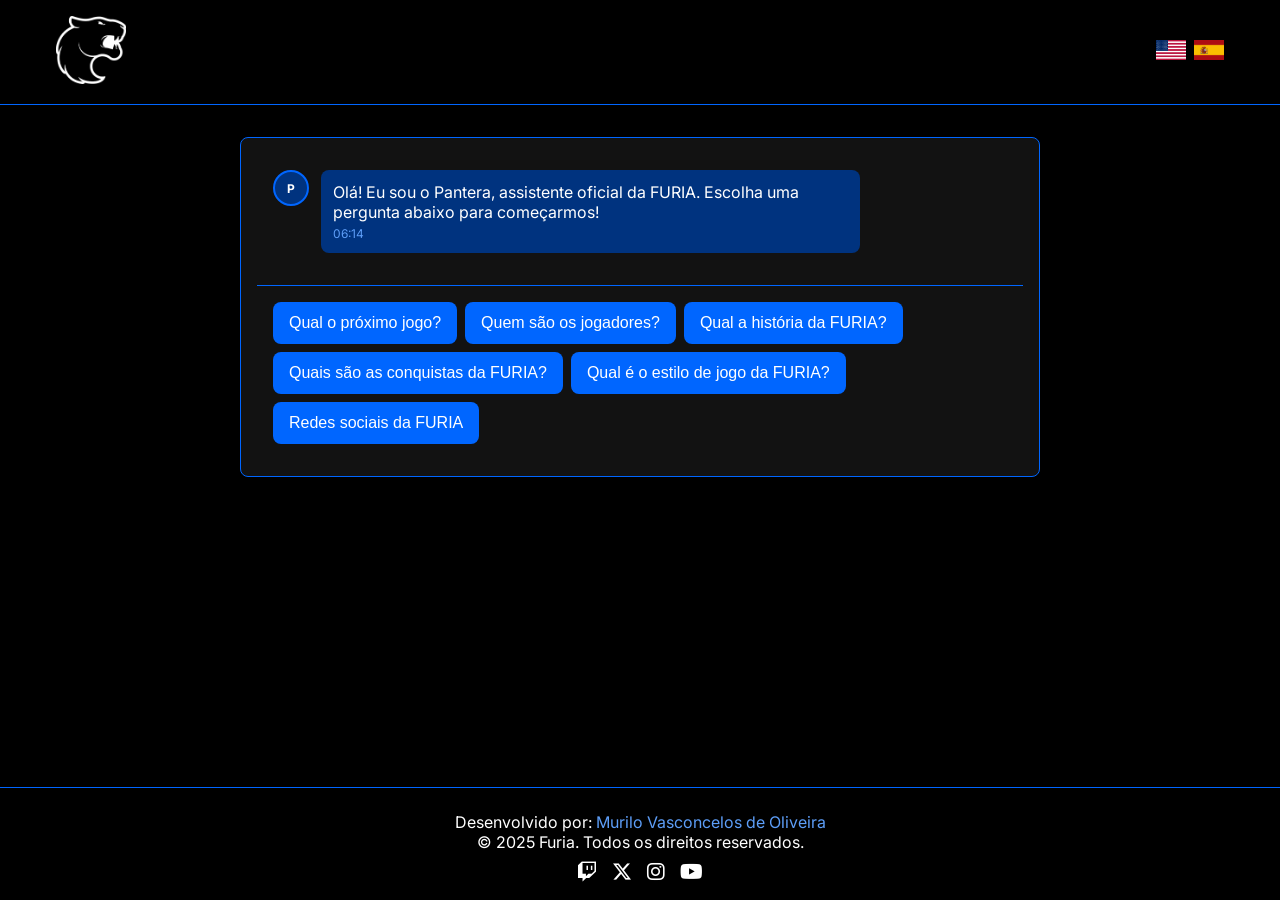
==== index.html @ ce6db04a "Primeira versao do ChatBot" ====
<!DOCTYPE html>
<html lang="pt-BR">
<head>
    <meta charset="UTF-8">
    <meta name="viewport" content="width=device-width, initial-scale=1.0">
    <title>FURIA - Chatbot</title>
    <link rel="stylesheet" href="style.css">
    <link rel="icon" href="img/FURIAlogo.png" type="image/x-icon">
    <link rel="stylesheet" href="https://fonts.googleapis.com/css2?family=Inter:wght@400;500;600;700&display=swap">
    <link rel="stylesheet" href="https://cdnjs.cloudflare.com/ajax/libs/font-awesome/6.5.0/css/all.min.css">
</head>
<body>
    <header class="header">
        <div class="container header-container">
            <div class="logo">
                <img src="img/FURIAlogo.png" alt="FURIA Logo">
            </div>
            <div class="header-traducao">
                <a href="index-en.html"><img src="img/usa.png" alt="Bandeira dos EUA" class="bandeira"></a>
                <a href="index-es.html"><img src="img/spain.png" alt="Bandeira do Espanha" class="bandeira"></a>
        </div>
    </header>

    <main class="main">
        <div class="container">
            <div id="chatContainer">
                <div id="chatMessages"></div>
                <div id="questionButtons"></div> <!-- Aqui aparecerão os botões de perguntas -->
            </div>
        </div>
    </main>
    
    <script src="script.js"></script>

    <footer>
        <div class="footer-container">
            <div class="footer-texto">
                <p>Desenvolvido por: <a href="https://www.linkedin.com/in/murilo-vasconcelos-de-oliveira-5512b1265/" target="_blank">Murilo Vasconcelos de Oliveira</a></p>
                <p>© 2025 Furia. Todos os direitos reservados.</p>
            </div>
            <div class="social-icons">
                <a href="https://www.twitch.tv/team/furia" target="_blank"><i class="fa-brands fa-twitch"></i></a>
                <a href="https://x.com/FURIA" target="_blank"><i class="fa-brands fa-x-twitter"></i></a>
                <a href="https://www.instagram.com/furiagg/" target="_blank"><i class="fa-brands fa-instagram"></i></a>
                <a href="https://www.youtube.com/@FURIAgg" target="_blank"><i class="fa-brands fa-youtube"></i></a>
            </div>
        </div>
        
    </footer>
</body>
</html>
---- style.css ----
:root {
    --blue-400: #5D9EF8;
    --blue-600: #0066FF;
    --blue-700: #0052CC;
    --blue-900: #00337F;
    --gray-800: #1e1e1e;
    --gray-900: #121212;
}

* {
    margin: 0;
    padding: 0;
    box-sizing: border-box;
}

body {
    font-family: 'Inter', sans-serif;
    background-color: black;
    color: white;
    min-height: 100vh;
    display: flex;
    flex-direction: column;
}

.main {
    flex: 1;
}

.container {
    width: 100%;
    max-width: 1200px;
    margin: 0 auto;
    padding: 0 1rem;
}

/* Header */
.header {
    background-color: black;
    border-bottom: 1px solid var(--blue-600);
    padding: 1rem 0;
}

.header-container {
    display: flex;
    align-items: center;
    justify-content: space-between;
}

.logo img {
    width: 70px;
    
}

.header-traducao{
    display: flex;
    align-items: center;
    gap: 0.5rem;
}

.bandeira{
    width: 30px;
    height: 20px;
}

.desktop-nav {
    display: none;
}

.nav-link {
    color: white;
    text-decoration: none;
    font-weight: 500;
    margin-left: 1.5rem;
    transition: color 0.2s;
}

.nav-link:hover {
    color: var(--blue-400);
}

.menu-button {
    background: none;
    border: none;
    color: white;
    cursor: pointer;
}

/* Chat Container */
#chatContainer {
    flex: 1;
    display: flex;
    flex-direction: column;
    max-width: 800px;
    margin: 2rem auto;
    padding: 1rem;
    border: 1px solid var(--blue-600);
    border-radius: 0.5rem;
    background-color: var(--gray-900);
    overflow: hidden;
}

#chatMessages {
    flex: 1;
    padding: 1rem;
    overflow-y: auto;
    display: flex;
    flex-direction: column;
    gap: 1rem;
}

/* Mensagens */
.message {
    display: flex;
    align-items: flex-start;
    gap: 0.75rem;
    max-width: 80%;
}

.message.user {
    align-self: flex-end;
    flex-direction: row-reverse;
}

.message-content {
    background-color: var(--blue-900);
    padding: 0.75rem;
    border-radius: 0.5rem;
    color: white;
}

.message.user .message-content {
    background-color: var(--gray-800);
}

.message-avatar {
    width: 32px;
    height: 32px;
    border-radius: 50%;
    background-color: var(--blue-900);
    display: flex;
    align-items: center;
    justify-content: center;
    padding: 1rem;
    font-weight: bold;
    font-size: 0.75rem;
    border: 2px solid var(--blue-600);
}

.message.user .message-avatar {
    background-color: var(--gray-800);
    border-color: #555;
}

.message-time {
    font-size: 0.75rem;
    margin-top: 0.25rem;
    color: var(--blue-400);
}

.message.user .message-time {
    color: #aaa;
}

/* Botões de Perguntas */
#questionButtons {
    display: flex;
    flex-wrap: wrap;
    gap: 0.5rem;
    margin-top: 1rem;
    padding: 1rem;
    border-top: 1px solid var(--blue-600);
}

.question-button {
    background-color: var(--blue-600);
    color: white;
    border: none;
    padding: 0.75rem 1rem;
    border-radius: 0.5rem;
    cursor: pointer;
    font-size: 1rem;
    transition: background-color 0.2s;
}

.question-button:hover {
    background-color: var(--blue-700);
}

/* Efeito "digitando" */
.typing-indicator {
    display: flex;
    align-items: center;
    margin: 10px 0;
}

.typing-dots {
    background-color: var(--blue-900);
    padding: 8px 16px;
    border-radius: 0.5rem;
    display: flex;
    align-items: center;
}

.typing-dots span {
    height: 8px;
    width: 8px;
    margin: 0 2px;
    background-color: rgba(255, 255, 255, 0.7);
    border-radius: 50%;
    display: inline-block;
    animation: typing 1.4s infinite ease-in-out;
}

.typing-dots span:nth-child(1) { animation-delay: 0s; }
.typing-dots span:nth-child(2) { animation-delay: 0.2s; }
.typing-dots span:nth-child(3) { animation-delay: 0.4s; }

.footer-container{
    border-top: 1px solid var(--blue-600);
    padding: 1rem 0;
    text-align: center;
    color: white;
}

.footer-texto{
    padding: 0.5rem;
}

.footer-texto a{
    color: var(--blue-400);
    text-decoration: none;
    transition: color 0.2s;
}

.footer-texto a:hover{
    color: var(--blue-600);
}

.footer-texto a:active{
    color: var(--blue-900);
}

.social-icons {
    display: flex;
    gap: 15px;
    justify-content: center;
  }
  
  .social-icons a {
    text-decoration: none;
    color: #ffffff; /* cor padrão dos ícones */
    font-size: 20px; /* tamanho dos ícones */
    transition: color 0.3s ease;
  }
  
  .social-icons a:hover {
    color: var(--blue-700); /* muda a cor no hover */
  }

@keyframes typing {
    0%, 60%, 100% { transform: translateY(0); }
    30% { transform: translateY(-5px); background-color: var(--blue-400); }
}

/* Responsivo */
@media (max-width: 600px) {
    #chatContainer {
        margin: 1rem;
    }
}
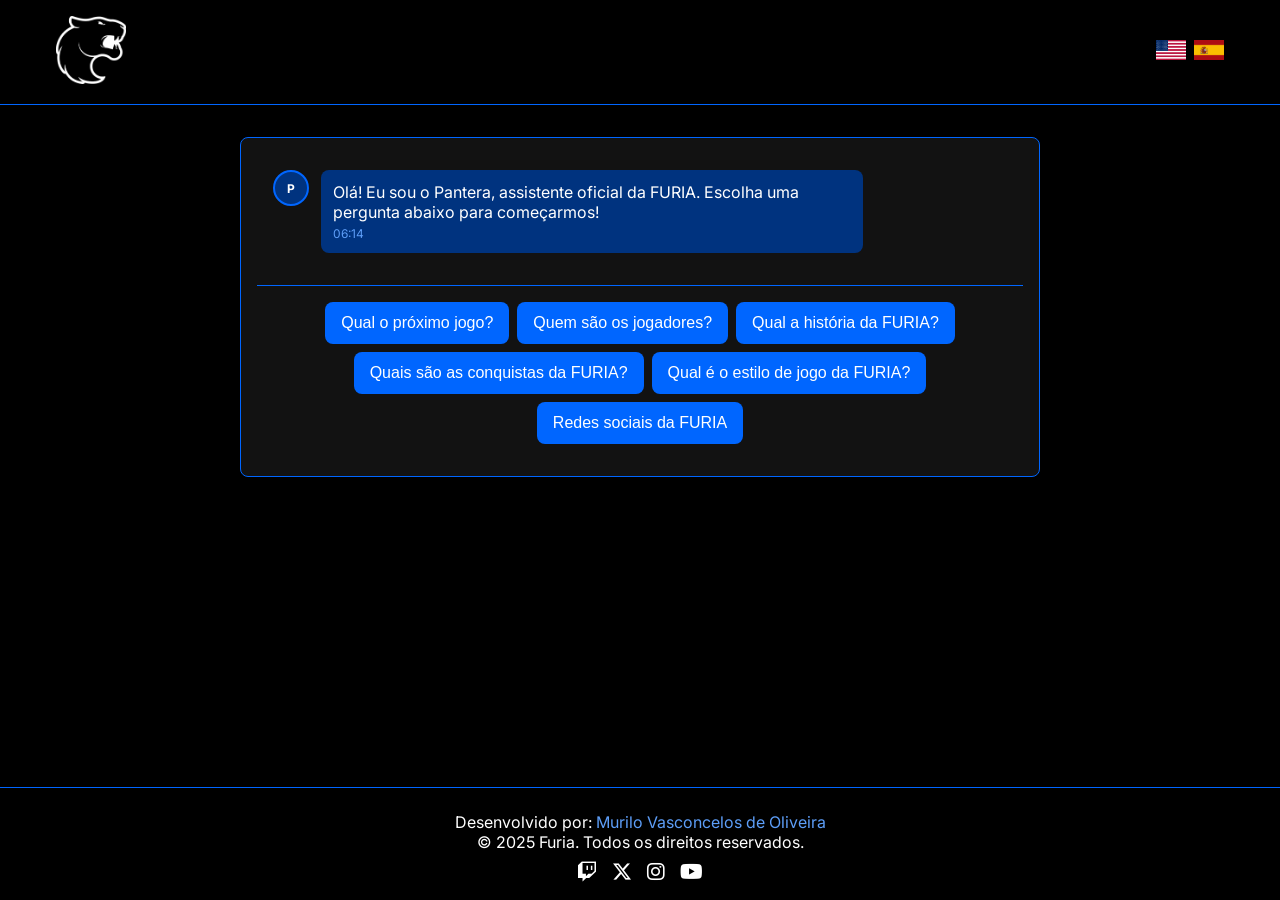
==== commit 60ab1e5e: "Adiçao do active nos botoes e correçao da div 'container header-container'. Correçao do tamanho maxi" ====
--- a/index.html
+++ b/index.html
@@ -18,6 +18,7 @@
             <div class="header-traducao">
                 <a href="index-en.html"><img src="img/usa.png" alt="Bandeira dos EUA" class="bandeira"></a>
                 <a href="index-es.html"><img src="img/spain.png" alt="Bandeira do Espanha" class="bandeira"></a>
+        </div>
         </div>
     </header>
 
--- a/style.css
+++ b/style.css
@@ -60,7 +60,19 @@
 .bandeira{
     width: 30px;
     height: 20px;
-}
+    transition: all 0.2s ease;
+}
+
+.bandeira:hover{
+    cursor: pointer;
+    filter: brightness(0.8);
+}
+
+.bandeira:active{
+    cursor: pointer;
+    filter: brightness(0.6);
+}
+
 
 .desktop-nav {
     display: none;
@@ -100,13 +112,36 @@
 }
 
 #chatMessages {
-    flex: 1;
+    max-height: 500px;
     padding: 1rem;
     overflow-y: auto;
     display: flex;
     flex-direction: column;
     gap: 1rem;
-}
+    padding-right: 12px;
+}
+
+#chatMessages::-webkit-scrollbar {
+  width: 8px;
+}
+
+#chatMessages::-webkit-scrollbar-track {
+  background: #1e1e1e;
+  border-radius: 4px;
+}
+
+#chatMessages::-webkit-scrollbar-thumb {
+  background: var(--blue-600);
+  border-radius: 4px;
+}
+
+#chatMessages::-webkit-scrollbar-thumb:hover {
+  background: var(--blue-700);
+}
+
+#chatMessages::-webkit-scrollbar-thumb:active {
+    background: var(--blue-900);
+  }
 
 /* Mensagens */
 .message {
@@ -169,6 +204,7 @@
     margin-top: 1rem;
     padding: 1rem;
     border-top: 1px solid var(--blue-600);
+    justify-content: center;
 }
 
 .question-button {
@@ -184,6 +220,10 @@
 
 .question-button:hover {
     background-color: var(--blue-700);
+}
+
+.question-button:active {
+    background-color: var(--blue-900);
 }
 
 /* Efeito "digitando" */
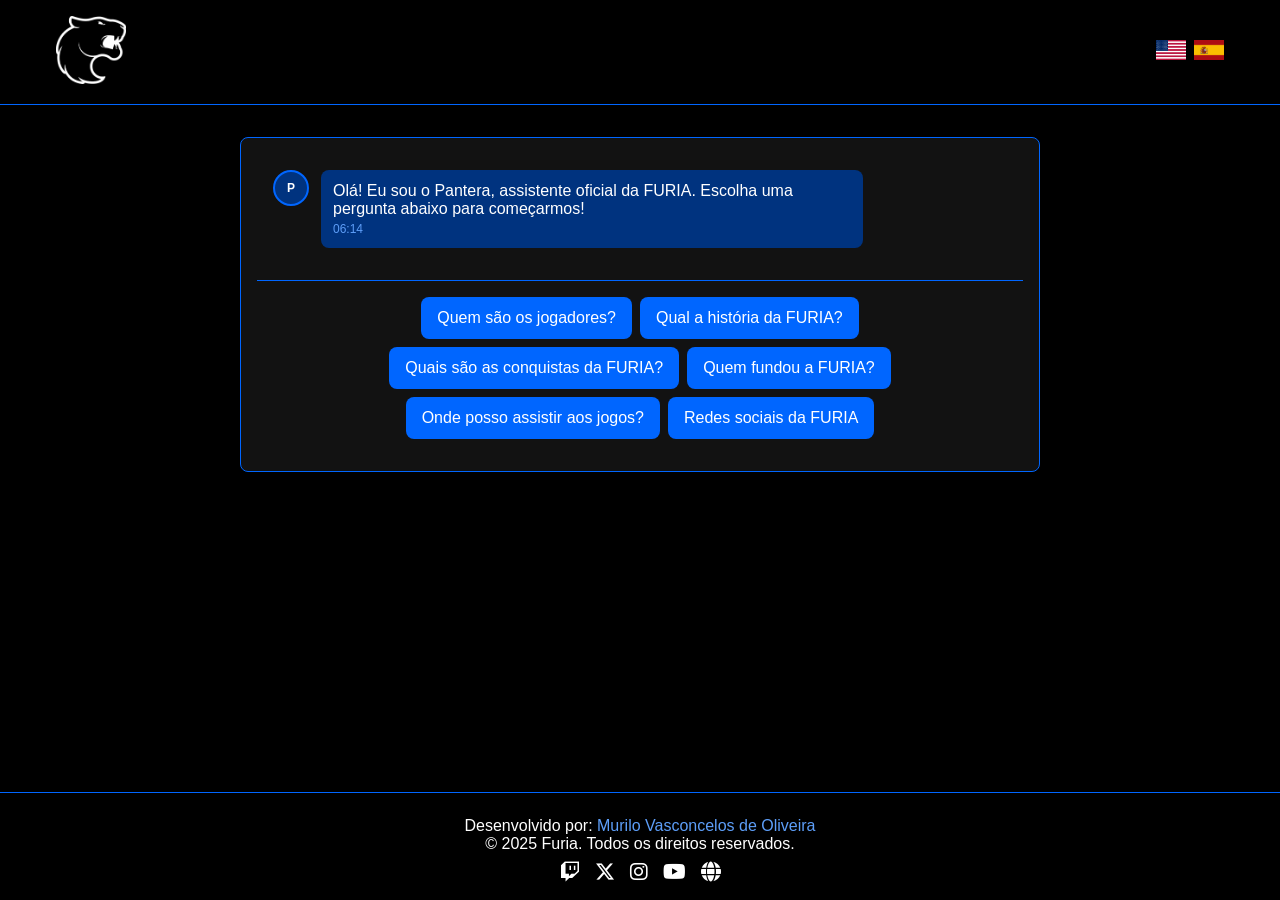
==== commit adf60731: "Alteraçoes no footer, mudança no link do x/twitter no site em ingles e adiçao do link para o site da" ====
--- a/index.html
+++ b/index.html
@@ -44,6 +44,7 @@
                 <a href="https://x.com/FURIA" target="_blank"><i class="fa-brands fa-x-twitter"></i></a>
                 <a href="https://www.instagram.com/furiagg/" target="_blank"><i class="fa-brands fa-instagram"></i></a>
                 <a href="https://www.youtube.com/@FURIAgg" target="_blank"><i class="fa-brands fa-youtube"></i></a>
+                <a href="https://www.furia.gg/" target="_blank"><i class="fas fa-globe"></i></a>
             </div>
         </div>
         
--- a/style.css
+++ b/style.css
@@ -14,7 +14,8 @@
 }
 
 body {
-    font-family: 'Inter', sans-serif;
+    font-family: Helvetica World, Arial, Helvetica, sans-serif;
+    font-weight: 400;
     background-color: black;
     color: white;
     min-height: 100vh;
